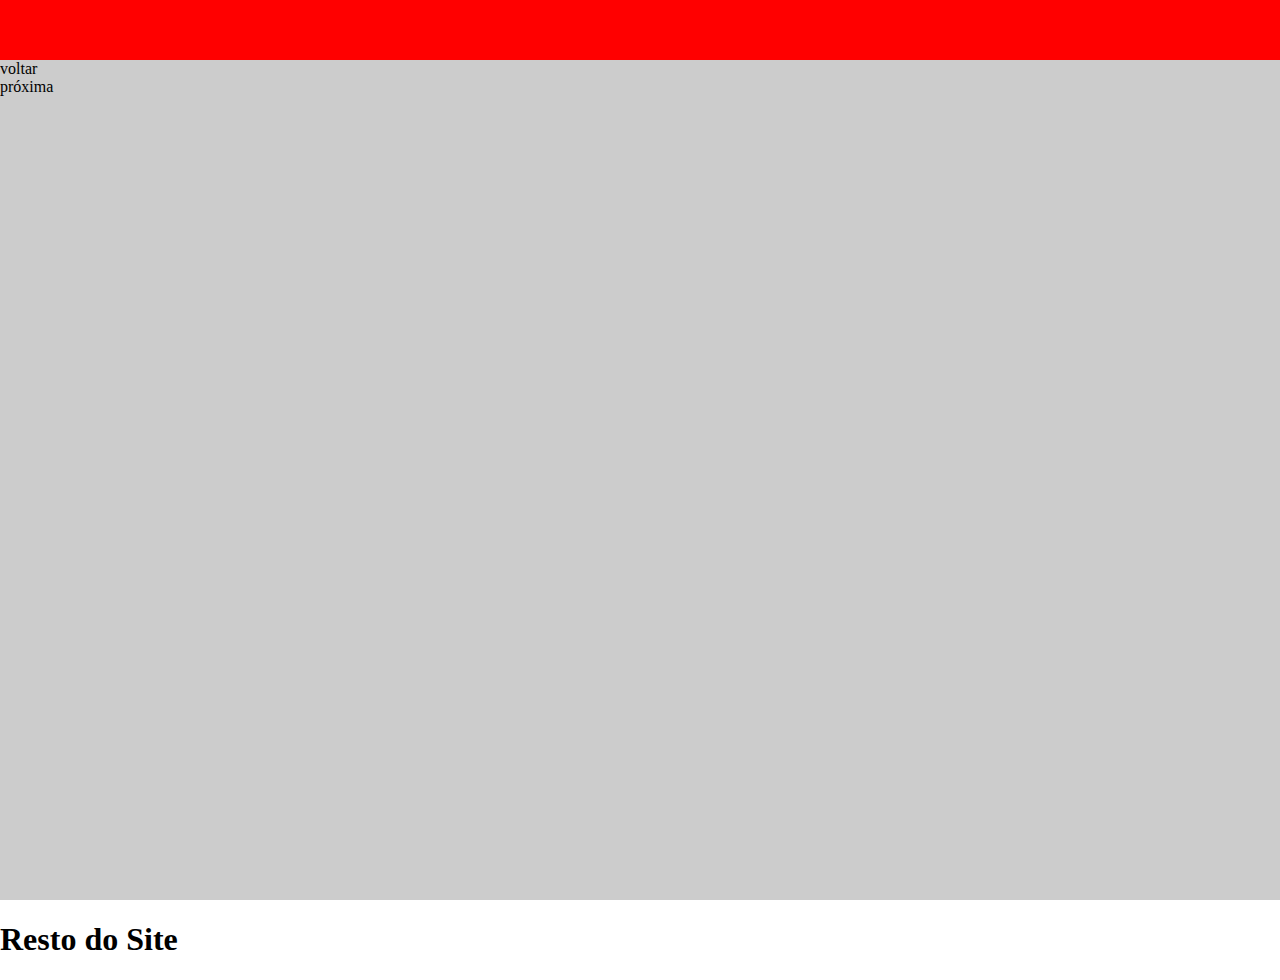
==== slideShow/index.html @ aeb45a36 "Update index.html" ====
<!DOCTYPE html>
<html lang="en">
<head>
    <meta charset="UTF-8">
    <meta http-equiv="X-UA-Compatible" content="IE=edge">
    <meta name="viewport" content="width=device-width, initial-scale=1.0">
    <title>SlideShow</title>
    <link rel="stylesheet" href="style.css"/>
</head>
<body>
    <header>
        <div class = "header"></div>
        <div class = "slider">
            <div class= "slider--controls">
                <div class= "slider--control">voltar</div>
                <div class= "slider--control">próxima</div>
            </div>
            <div class = "slider--width" style= "width: calc(100vw * 3);">
                <div class="slider--item" style="background-image: url('imagens/: image1.jpg;');"></div>
                <div class="slider--item" style="background-image:url('imagens/: image2.jpg;') ;"></div>
                <div class="slider--item"style="background-color:url('imagens/: image3.jpg;');"></div>
            </div>
        </div>
    </header>
    <section>
        <h1>Resto do Site</h1>
    </section>

    <script src = "script.js"></script>
</body>
</html>
---- slideShow/style.css ----
body {
    margin:0;
}
header {
    margin: 0;
    display: flex;
    flex-direction: column;
    height: 100vh;
    background-color: #CCC;
}

.header {
    height: 60px;
    background-color: #ff0000;

}

.slider{
    flex: 1;
    overflow: hidden;

}

.slider--width{
    height:100%;
    display:flex;
    transition: all ease 0.3s;
}

.slider--item{
    width:100vw;
    height: inherit;
    background-position: center;
    background-size: cover;
}
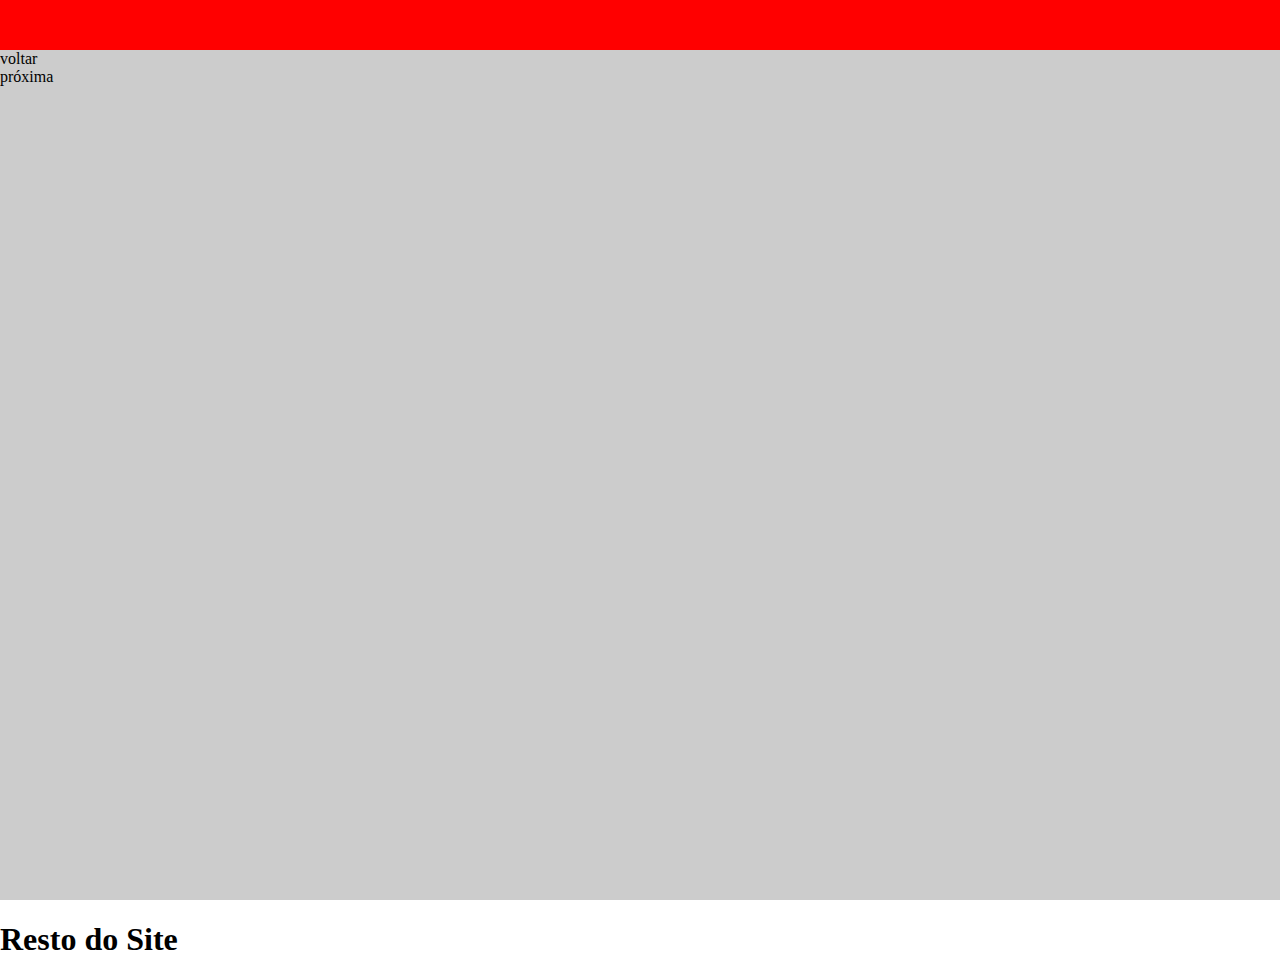
==== commit 3b978998: "Corrigindo erros" ====
--- a/slideShow/index.html
+++ b/slideShow/index.html
@@ -11,14 +11,14 @@
     <header>
         <div class = "header"></div>
         <div class = "slider">
-            <div class= "slider--controls">
-                <div class= "slider--control">voltar</div>
-                <div class= "slider--control">próxima</div>
+            <div class = "slider--controls">
+                <div class = "slider--control">voltar</div>
+                <div class = "slider--control">próxima</div>
             </div>
             <div class = "slider--width" style= "width: calc(100vw * 3);">
-                <div class="slider--item" style="background-image: url('imagens/: image1.jpg;');"></div>
-                <div class="slider--item" style="background-image:url('imagens/: image2.jpg;') ;"></div>
-                <div class="slider--item"style="background-color:url('imagens/: image3.jpg;');"></div>
+                <div class="slider--item" style="background-image: url('images/image1.jpg');"></div>
+                <div class="slider--item" style="background-image:url('images/image2.jpg') ;"></div>
+                <div class="slider--item"style="background-color:url('images/image3.jpg');"></div>
             </div>
         </div>
     </header>
--- a/slideShow/style.css
+++ b/slideShow/style.css
@@ -10,7 +10,7 @@
 }
 
 .header {
-    height: 60px;
+    height: 50px;
     background-color: #ff0000;
 
 }
@@ -33,3 +33,21 @@
     background-position: center;
     background-size: cover;
 }
+
+.sliders--controls{
+    position: absolute;
+    z-index: 99;
+    width: 100%;
+    display: flex;
+    justify-content: space-between;
+    align-items: center;
+}
+
+.sliders--control{
+    widows: 50px;
+    height: 50px;
+    background-color:#FFF;
+    border-radius: 50%;
+    overflow: hidden;
+    cursor: pointer;
+}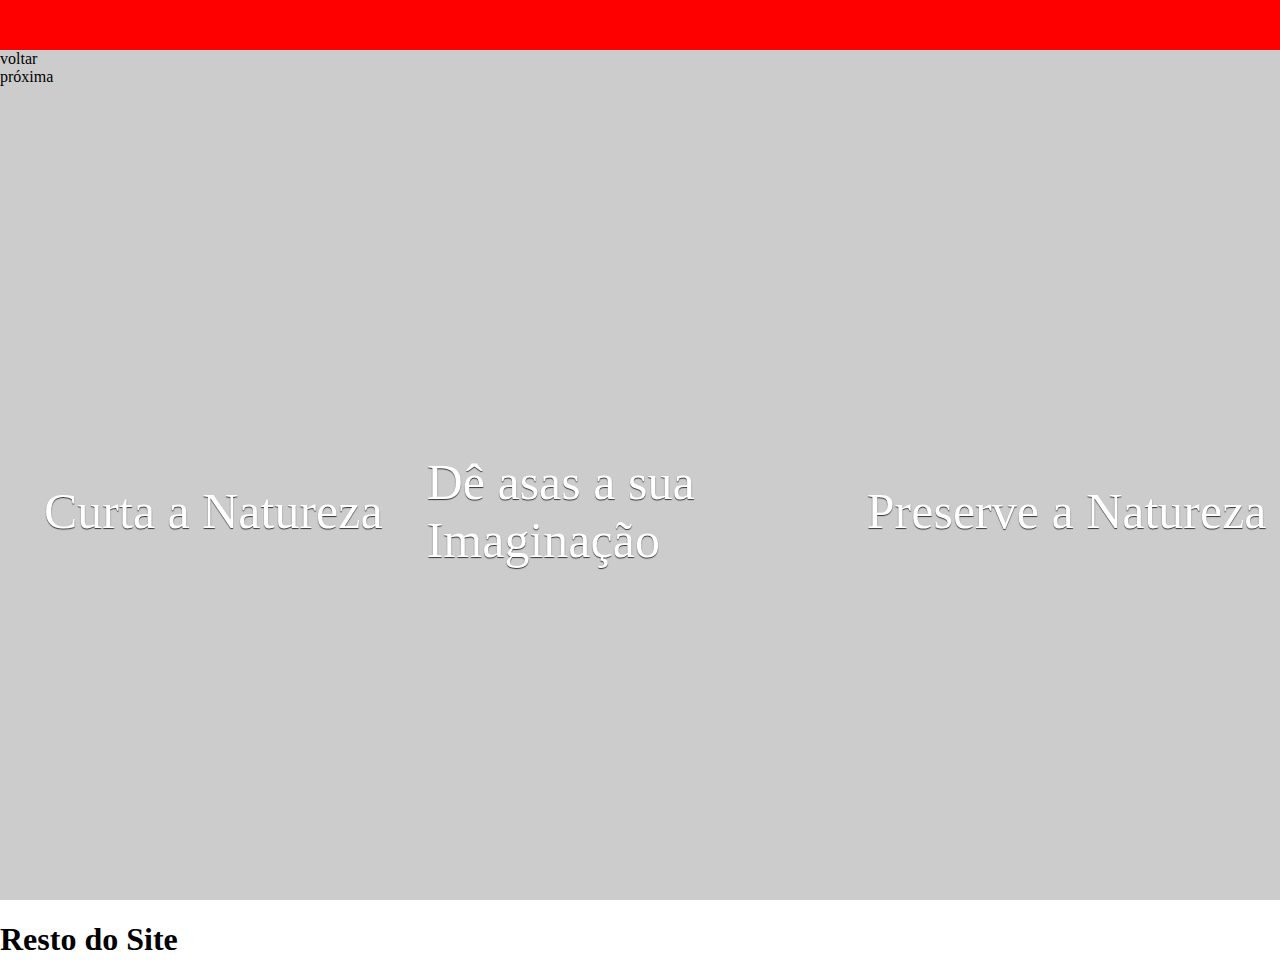
==== commit 7060e4ef: "Colocando Texto Nas Imagens" ====
--- a/slideShow/index.html
+++ b/slideShow/index.html
@@ -4,21 +4,21 @@
     <meta charset="UTF-8">
     <meta http-equiv="X-UA-Compatible" content="IE=edge">
     <meta name="viewport" content="width=device-width, initial-scale=1.0">
-    <title>SlideShow</title>
+    <title>Slideshow</title>
     <link rel="stylesheet" href="style.css"/>
 </head>
 <body>
     <header>
-        <div class = "header"></div>
-        <div class = "slider">
-            <div class = "slider--controls">
-                <div class = "slider--control">voltar</div>
-                <div class = "slider--control">próxima</div>
+        <div class= "header"></div>
+        <div class= "slider">
+            <div class= "slider--controls">
+                <div class= "slider--control" onclick = "goPrev()" >voltar</div>
+                <div class= "slider--control" onclick = "goNext()">próxima</div>
             </div>
-            <div class = "slider--width" style= "width: calc(100vw * 3);">
-                <div class="slider--item" style="background-image: url('images/image1.jpg');"></div>
-                <div class="slider--item" style="background-image:url('images/image2.jpg') ;"></div>
-                <div class="slider--item"style="background-color:url('images/image3.jpg');"></div>
+            <div class = "slider--width">
+                <div class="slider--item" style="background-image: url('images/image1.jpg');"> Curta a Natureza </div>
+                <div class="slider--item" style="background-image:url('images/image2.jpg');"> Dê asas a sua Imaginação </div>
+                <div class="slider--item" style="background-image:url('images/image3.jpg');"> Preserve a Natureza </div>
             </div>
         </div>
     </header>
--- a/slideShow/style.css
+++ b/slideShow/style.css
@@ -32,6 +32,12 @@
     height: inherit;
     background-position: center;
     background-size: cover;
+    display: flex;
+    justify-content: center;
+    align-items: center;
+    color: #FFF;
+    text-shadow: 0px 1px 1px #333;
+    font-size: 50px;
 }
 
 .sliders--controls{
